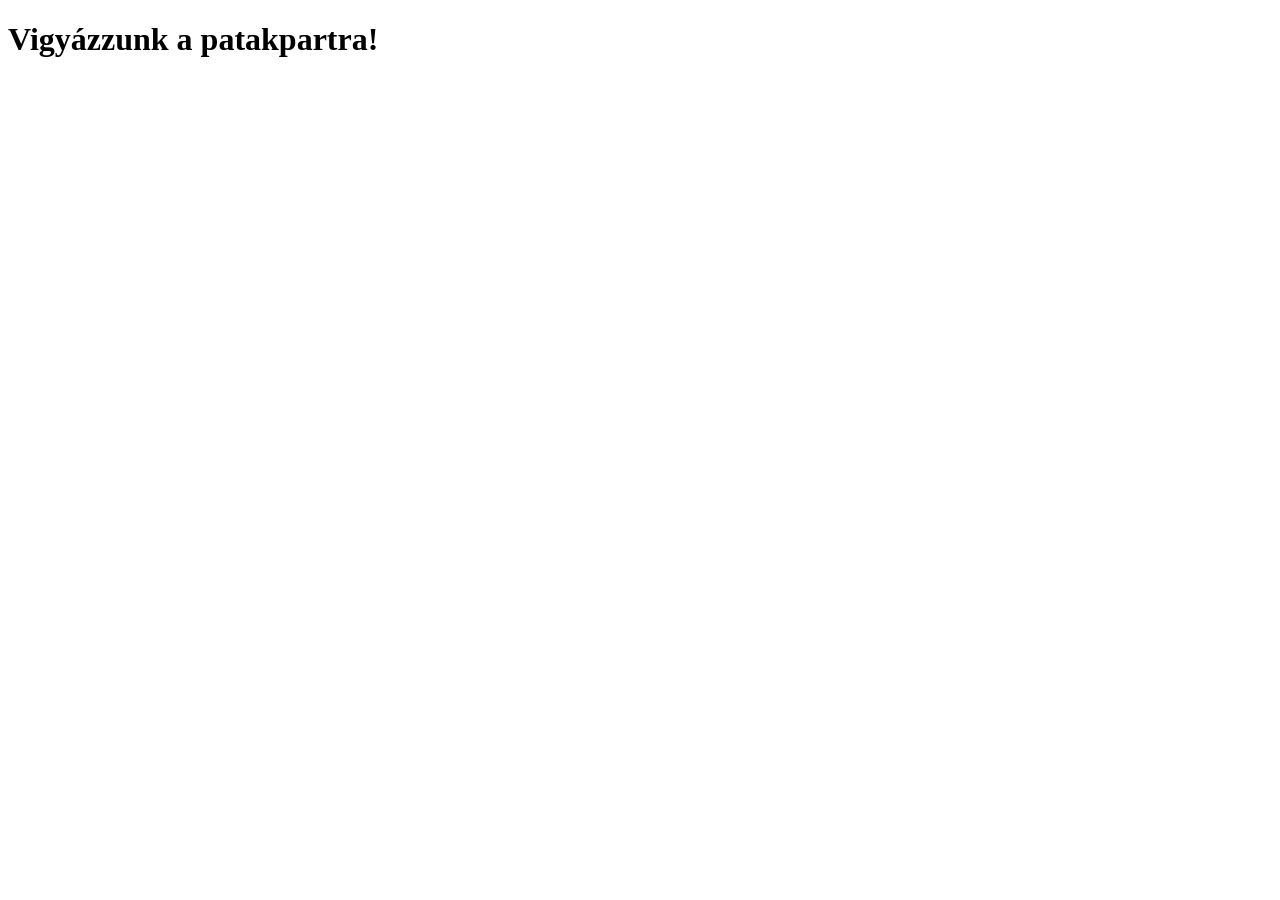
==== assets/minta1.html @ 8693c3c1 "fel ido" ====
<!DOCTYPE html>
<html lang="hu">
<head>
    <meta charset="UTF-8">
    <meta name="viewport" content="width=device-width, initial-scale=1.0">
    <title>Ignácz Milán</title>
</head>
<body>
    <main>
        <header>
            <h1>Vigyázzunk a patakpartra!</h1>
        </header>
        <nav>

        </nav>
        <nav>

        </nav>
    </main>
    <article>
        <div>

        </div>
        <div>

        </div>
        <div>

        </div>
    </article>
    <footer>

    </footer>
</body>
</html>
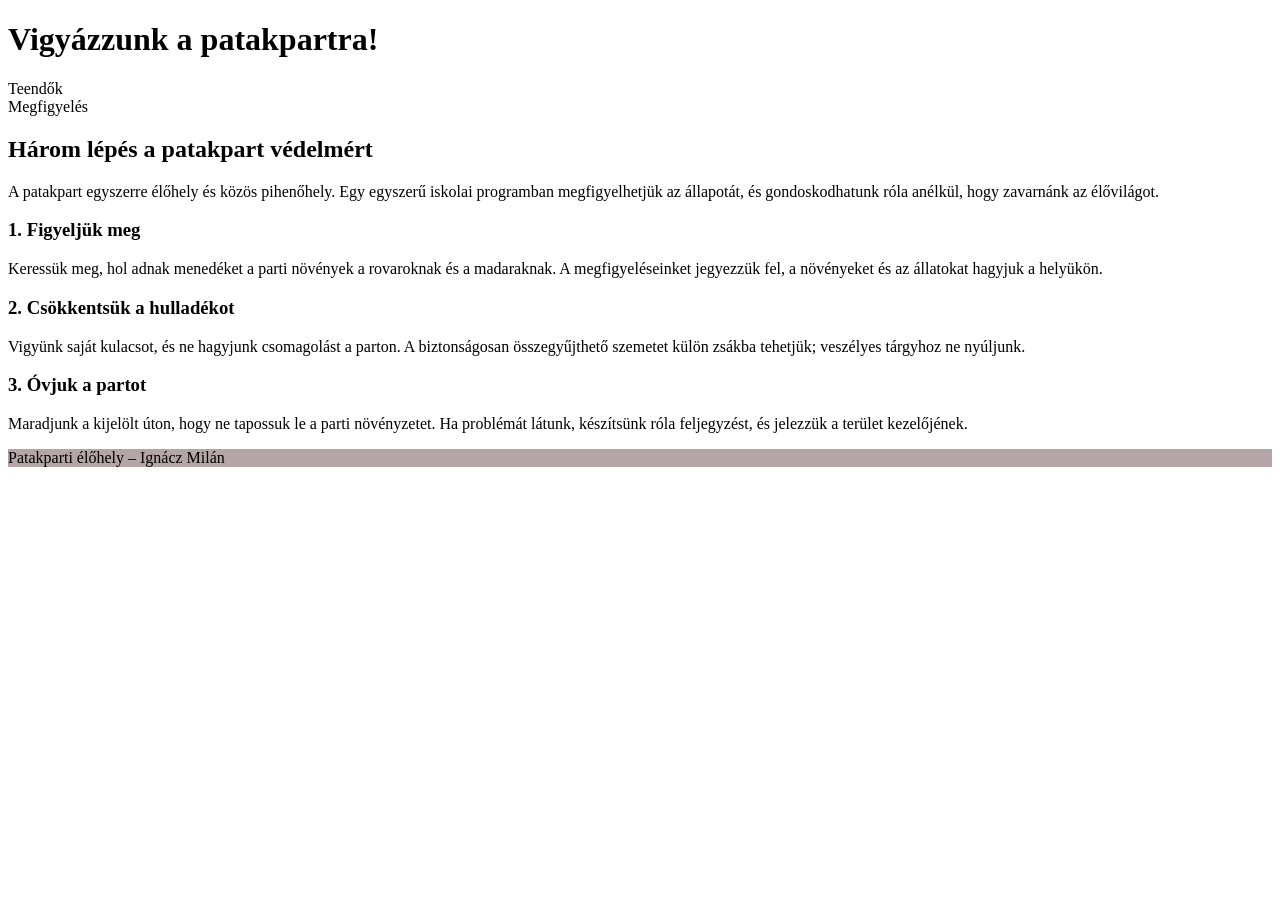
==== commit 01d8c5e6: "utolso 10p" ====
--- a/assets/minta1.html
+++ b/assets/minta1.html
@@ -4,32 +4,36 @@
     <meta charset="UTF-8">
     <meta name="viewport" content="width=device-width, initial-scale=1.0">
     <title>Ignácz Milán</title>
+    <link rel="stylesheet" href="minta1.css">
 </head>
 <body>
     <main>
-        <header>
-            <h1>Vigyázzunk a patakpartra!</h1>
-        </header>
-        <nav>
-
-        </nav>
-        <nav>
-
-        </nav>
+            <header>
+                <h1>Vigyázzunk a patakpartra!</h1>
+            </header>
+            <nav>Teendők</nav>
+            <nav>Megfigyelés</nav>
+            <h2>Három lépés a patakpart védelmért</h2>
+            <p>A patakpart egyszerre élőhely és közös pihenőhely. Egy egyszerű iskolai programban megfigyelhetjük az állapotát, és gondoskodhatunk róla anélkül, hogy zavarnánk az élővilágot.</p>
+        <article>
+        <div>
+            <div>
+                <h3>1. Figyeljük meg</h3>
+                <p>Keressük meg, hol adnak menedéket a parti növények a rovaroknak és a madaraknak. A megfigyeléseinket jegyezzük fel, a növényeket és az állatokat hagyjuk a helyükön.</p>
+            </div>
+            <div>
+                <h3>2. Csökkentsük a hulladékot</h3>
+                <p>Vigyünk saját kulacsot, és ne hagyjunk csomagolást a parton. A biztonságosan összegyűjthető szemetet külön zsákba tehetjük; veszélyes tárgyhoz ne nyúljunk.</p>
+            </div>
+            <div>
+                <h3>3. Óvjuk a partot</h3>
+                <p>Maradjunk a kijelölt úton, hogy ne tapossuk le a parti növényzetet. Ha problémát látunk, készítsünk róla feljegyzést, és jelezzük a terület kezelőjének.</p>
+            </div>
+        </div>
+        </article>
+        <footer>
+            <p>Patakparti élőhely – Ignácz Milán</p>
+        </footer>
     </main>
-    <article>
-        <div>
-
-        </div>
-        <div>
-
-        </div>
-        <div>
-
-        </div>
-    </article>
-    <footer>
-
-    </footer>
 </body>
 </html>
--- a/assets/minta1.css
+++ b/assets/minta1.css
@@ -0,0 +1,3 @@
+footer{
+    background-color: rgb(180, 166, 166);
+}
